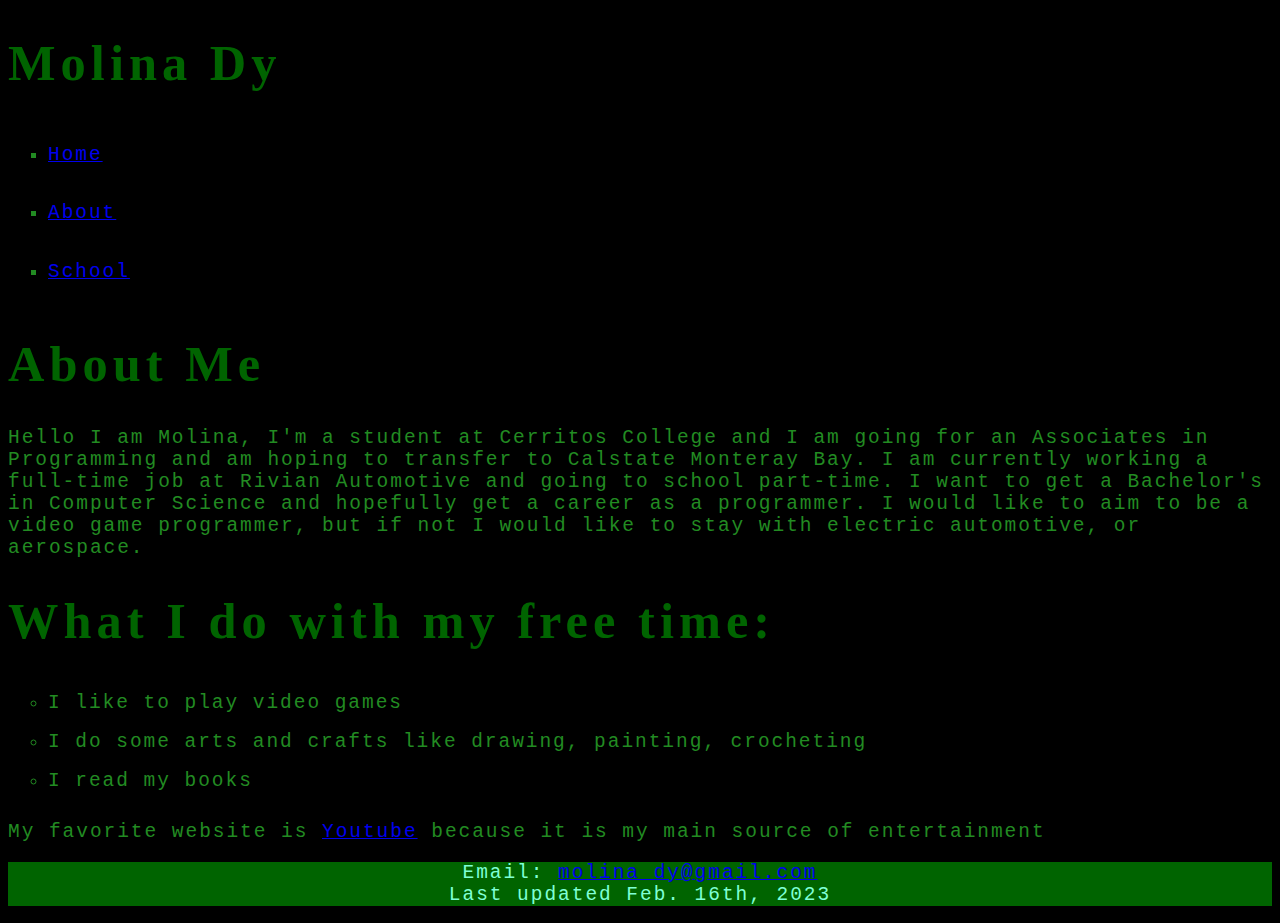
==== index.html @ 3fb4561e "Update index.html" ====
<!DOCTYPE html>
<html lang=en>
<head>
    <meta charset="utf-8">
    <title>Molina Dy</title>
    <link href="main.css" rel="stylesheet" />
    </head>
    
<body>
    <h1>Molina Dy</h1>
    <nav>
        <ul>
        <li><a href="index.html">Home</a></li>
        <li><a href="about.html">About</a></li>
        <li><a href="#">School</a></li>
        </ul>
    </nav>
    
    <h1>About Me</h1> 
    
    <p>Hello I am Molina, I'm a student at Cerritos College and I am going for an Associates in Programming and am hoping to transfer to Calstate Monteray Bay. I am currently working a full-time job at Rivian Automotive and going to school part-time. I want to get a Bachelor's in Computer Science and hopefully get a career as a programmer. I would like to aim to be a video game programmer, but if not I would like to stay with electric automotive, or aerospace.</p>

    <h1>What I do with my free time:</h1>
    
    <ul>
    <li>I like to play video games</li>
    <li>I do some arts and crafts like drawing, painting, crocheting</li>
    <li>I read my books</li>
    </ul>
        
    <p>My favorite website is <a href ="https://www.youtube.com/">Youtube</a> because it is my main source of entertainment<p> 

<footer>Email: <a href="mailto:molina_dy562@gmail.com">molina_dy@gmail.com</a> <br>Last updated Feb. 16th, 2023</footer>
</body>
</html>
---- main.css ----
/* Body Style */

body {
    width: auto;
    color: forestgreen;
    background-color: black;
    font-family: monospace;
    font-size: 1.5em;
    letter-spacing: 0.1em;   
}

/* Body List Style */

body > ul {list-style: circle;
    line-height: 2em;
}

/* Heading Style */

h1 {
    font-family: 'Lucida Console';
    color: darkgreen;
    font-size: 2.1em;
    letter-spacing: 0.1em;
}

/* Navigation List Style */

nav > ul { 
    list-style: square;
    line-height: 3em;
}

/* Footer Style */

footer{ 
    color: aquamarine;
    background-color: darkgreen;
    text-align: center;
}
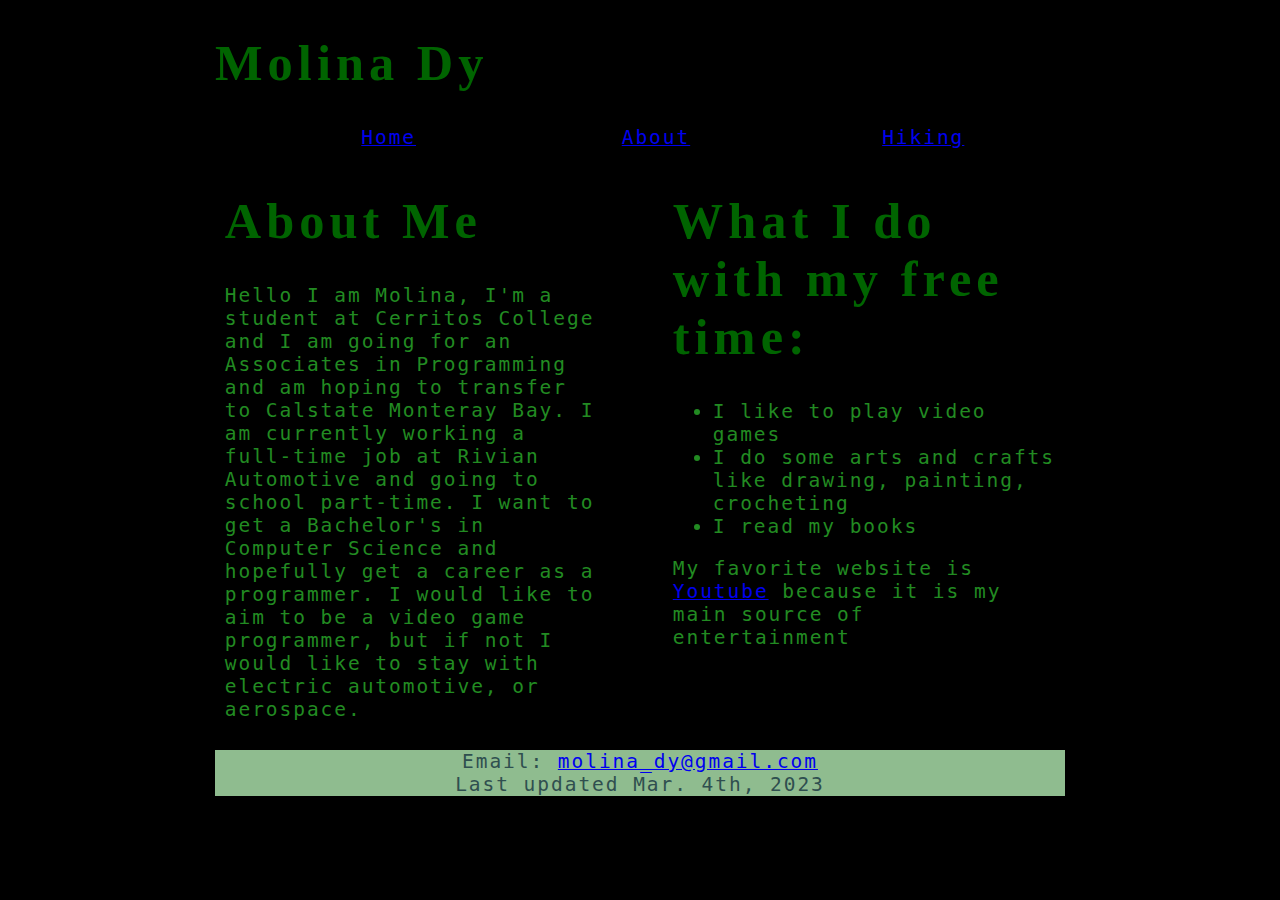
==== commit b4cb2d03: "Add files via upload" ====
--- a/index.html
+++ b/index.html
@@ -7,29 +7,37 @@
     </head>
     
 <body>
+    <header>
     <h1>Molina Dy</h1>
-    <nav>
+    <nav class="horizontalNavigation">
         <ul>
         <li><a href="index.html">Home</a></li>
         <li><a href="about.html">About</a></li>
-        <li><a href="#">School</a></li>
+        <li><a href="hiking.html">Hiking</a></li>
         </ul>
     </nav>
+    </header>
+    <br>
     
+    <section id="leftColumn">
     <h1>About Me</h1> 
-    
     <p>Hello I am Molina, I'm a student at Cerritos College and I am going for an Associates in Programming and am hoping to transfer to Calstate Monteray Bay. I am currently working a full-time job at Rivian Automotive and going to school part-time. I want to get a Bachelor's in Computer Science and hopefully get a career as a programmer. I would like to aim to be a video game programmer, but if not I would like to stay with electric automotive, or aerospace.</p>
+    </section>
 
+
+    <section id="rightColumn">
     <h1>What I do with my free time:</h1>
-    
     <ul>
     <li>I like to play video games</li>
     <li>I do some arts and crafts like drawing, painting, crocheting</li>
     <li>I read my books</li>
     </ul>
-        
+   
     <p>My favorite website is <a href ="https://www.youtube.com/">Youtube</a> because it is my main source of entertainment<p> 
+    </section>
 
-<footer>Email: <a href="mailto:molina_dy562@gmail.com">molina_dy@gmail.com</a> <br>Last updated Feb. 16th, 2023</footer>
+    
+<footer>Email: <a href="mailto:molina_dy562@gmail.com">molina_dy@gmail.com</a> <br>Last updated Mar. 4th, 2023
+    </footer>
 </body>
-</html>
+</html>--- a/main.css
+++ b/main.css
@@ -1,3 +1,45 @@
+/* Heading Style */
+
+h1 {
+    font-family: 'Lucida Console';
+    color: darkgreen;
+    font-size: 2.1em;
+    letter-spacing: 0.1em;
+}
+
+/* Body Header Styles */
+
+body > header > nav.horizontalNavigation li {
+    width: 33%;
+}
+
+/* Horizontal Navigation Style */
+
+nav.horizontalNavigation li {
+    display: block;
+    float: left;
+}
+
+nav.horizontalNavigation a {
+    display: block;
+    text-align: center;
+}
+
+/* Left Column Style */
+
+section#leftColumn {
+    float: left;
+    width: 45%;
+    padding: 0.5em
+}
+
+/* Right Column Style */
+
+section#rightColumn {
+    float: right;
+    width: 45%;
+    padding: 0.5em;
+}
 /* Body Style */
 
 body {
@@ -9,32 +51,28 @@
     letter-spacing: 0.1em;   
 }
 
+/* Body Styles */
+
+body {
+    margin-left: auto;
+    margin-right: auto;
+    max-width: 850px;
+    min-width: 300px;
+    width: 95%
+}
+
 /* Body List Style */
 
 body > ul {list-style: circle;
     line-height: 2em;
 }
 
-/* Heading Style */
-
-h1 {
-    font-family: 'Lucida Console';
-    color: darkgreen;
-    font-size: 2.1em;
-    letter-spacing: 0.1em;
-}
-
-/* Navigation List Style */
-
-nav > ul { 
-    list-style: square;
-    line-height: 3em;
-}
 
 /* Footer Style */
 
 footer{ 
-    color: aquamarine;
-    background-color: darkgreen;
+    clear: left;
+    color: darkslategrey;
     text-align: center;
+    background-color: darkseagreen
 }